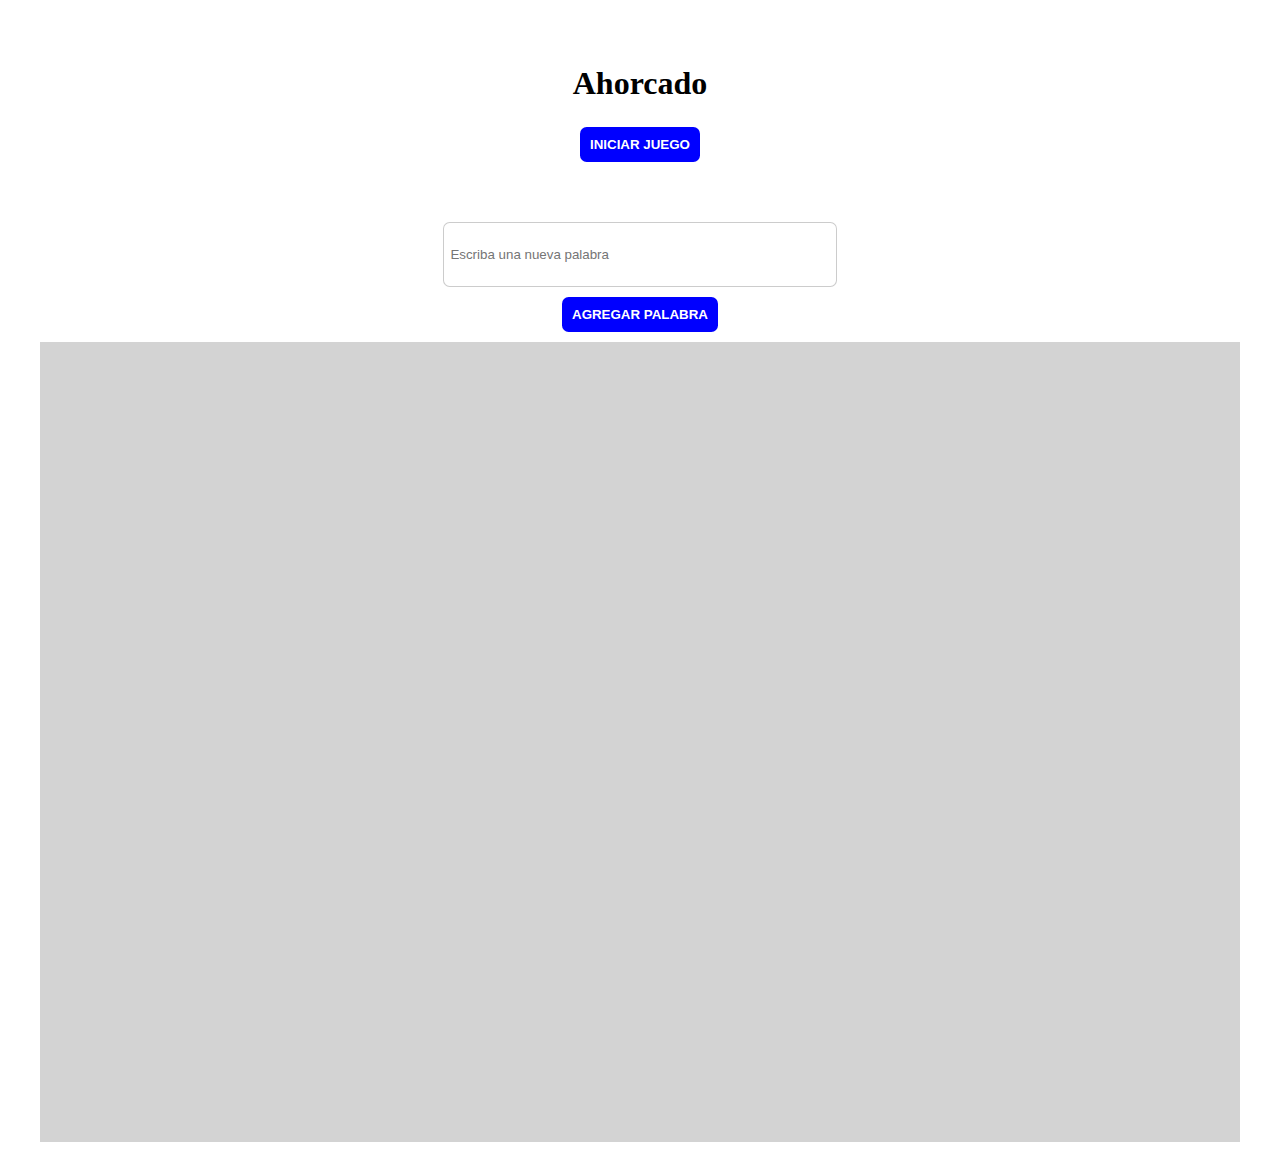
==== index.html @ 638aba7a "Initial commit" ====
<!DOCTYPE html>
<html lang="en">
  <head>
    <meta charset="UTF-8" />
    <meta name="viewport" content="width=device-width, initial-scale=1.0" />
    <meta http-equiv="X-UA-Compatible" content="ie=edge" />
    <title>Ahorcado</title>
    <link rel="stylesheet" href="style.css">
  </head>
  <body>
    <div style="text-align:center; margin: 50px 0px;">
      <h1 class="titulo">Ahorcado</h1>
      <button class="btn" id="iniciar-juego">INICIAR JUEGO</button>
    </div>
    <div style="text-align:center">
      <input class="text-input" type="text" id="input-nueva-palabra" placeholder="Escriba una nueva palabra">
      <button class="btn" id="nueva-palabra">AGREGAR PALABRA</button> 
    </div>
    <div style="text-align:center;">
      <canvas id="ahorcado" height="800px" width="1200px"></canvas>
    </div>
    <script type="text/javascript" src="canvas.js"></script>
    <script type="text/javascript" src="ahorcado.js"></script>
  </body>
</html>
---- style.css ----
.titulo {
  padding: 15px;
  width: 30vw;
  margin: auto;

}

.btn {
  border: 0;
  color: white;
  font-weight: bold;
  background-color: blue;
  padding: 10px;
  margin-top: 10px;
  margin-bottom: 10px;
  border-radius: 0.5em;
}

.text-input {
  border-radius: 0.5em;
  border: 1px solid rgba(0, 0, 0, 0.2);
  display: block;
  padding: 0.5em;
  width: 30%;
  height: 50px;
  margin-left: auto;
  margin-right: auto;
}
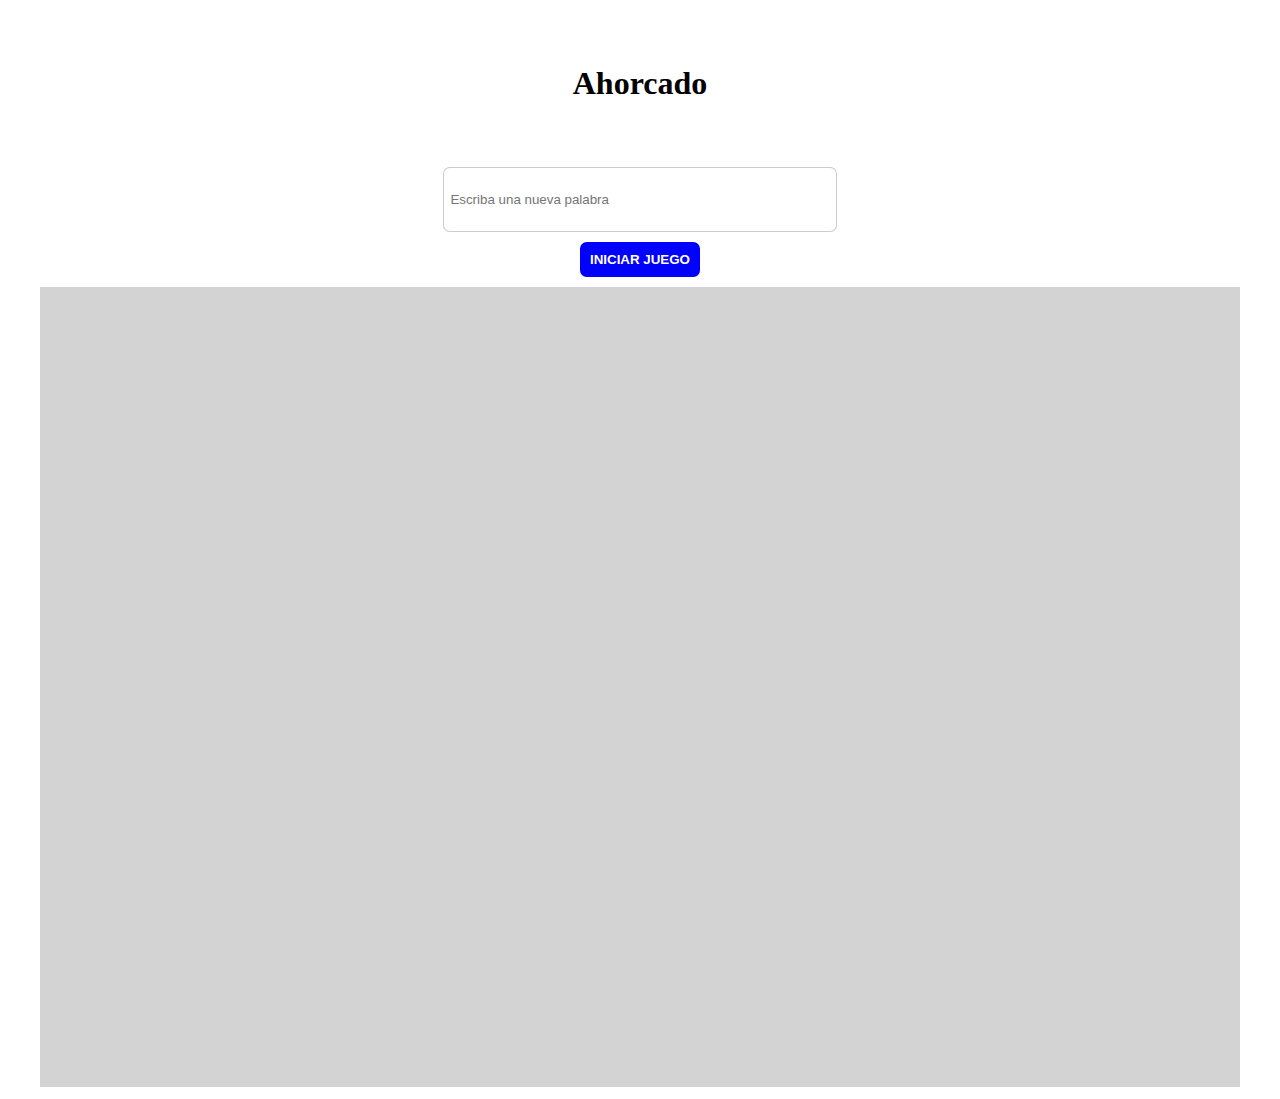
==== commit 38b3382c: "git commit" ====
--- a/index.html
+++ b/index.html
@@ -10,14 +10,17 @@
   <body>
     <div style="text-align:center; margin: 50px 0px;">
       <h1 class="titulo">Ahorcado</h1>
-      <button class="btn" id="iniciar-juego">INICIAR JUEGO</button>
     </div>
     <div style="text-align:center">
-      <input class="text-input" type="text" id="input-nueva-palabra" placeholder="Escriba una nueva palabra">
-      <button class="btn" id="nueva-palabra">AGREGAR PALABRA</button> 
+      <input class="text-input" type="text" id="input-nueva-palabra" placeholder="Escriba una nueva palabra"> 
+      <button class="btn" id="iniciar-juego"">INICIAR JUEGO</button>
     </div>
     <div style="text-align:center;">
       <canvas id="ahorcado" height="800px" width="1200px"></canvas>
+    </div>
+    <div id="word-div">
+      <div id="letter-div"></div>
+      <div id="line-div"></div>
     </div>
     <script type="text/javascript" src="canvas.js"></script>
     <script type="text/javascript" src="ahorcado.js"></script>
--- a/style.css
+++ b/style.css
@@ -26,4 +26,10 @@
   height: 50px;
   margin-left: auto;
   margin-right: auto;
+}
+
+#line-div {
+  font-size: larger;
+  display: flex;
+  justify-content: space-evenly;
 }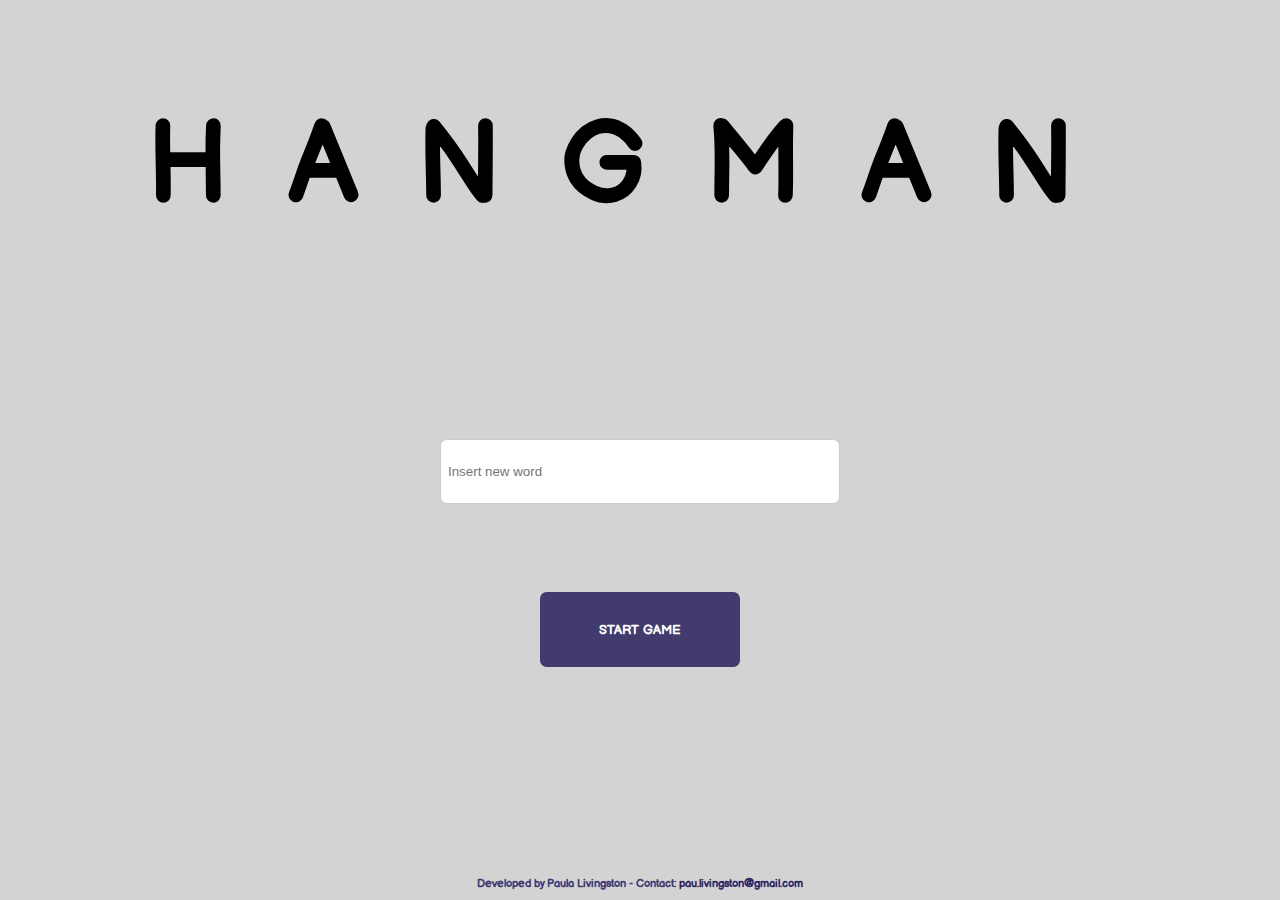
==== commit d2458c33: "git commit" ====
--- a/index.html
+++ b/index.html
@@ -4,25 +4,21 @@
     <meta charset="UTF-8" />
     <meta name="viewport" content="width=device-width, initial-scale=1.0" />
     <meta http-equiv="X-UA-Compatible" content="ie=edge" />
-    <title>Ahorcado</title>
+    <title>Hangman Game</title>
+    <link rel="icon" href="img/icon.png">
     <link rel="stylesheet" href="style.css">
   </head>
   <body>
-    <div style="text-align:center; margin: 50px 0px;">
-      <h1 class="titulo">Ahorcado</h1>
-    </div>
-    <div style="text-align:center">
-      <input class="text-input" type="text" id="input-nueva-palabra" placeholder="Escriba una nueva palabra"> 
-      <button class="btn" id="iniciar-juego"">INICIAR JUEGO</button>
-    </div>
-    <div style="text-align:center;">
-      <canvas id="ahorcado" height="800px" width="1200px"></canvas>
-    </div>
-    <div id="word-div">
-      <div id="letter-div"></div>
-      <div id="line-div"></div>
-    </div>
-    <script type="text/javascript" src="canvas.js"></script>
-    <script type="text/javascript" src="ahorcado.js"></script>
+    <header>
+      <h1 class="titulo">HANGMAN</h1>
+    </header>
+    <main class="main-index">
+      <input class="text-input" type="password" id="input-word" placeholder="Insert new word"> 
+      <button class="btn" id="start-game">START GAME</button>
+    </main>
+    <footer>
+      <h3 class="copyright">Developed by Paula Livingston - Contact: <a href="mailto:pau.livingston@gmail.com">pau.livingston@gmail.com</a></h3>
+    </footer>
+    <script type="text/javascript" src="main.js"></script>
   </body>
 </html>
--- a/style.css
+++ b/style.css
@@ -1,20 +1,50 @@
+
+* {
+  background-color: lightgray;
+  padding: 0;
+  margin: 0;
+  font-family: "BalsamiqSans";
+}
+
+body {
+  height: 100vh;
+  width: 100vw;
+  display: grid;
+  grid-template-rows: 40% 55% 5%;
+}
+
+header {
+  height: 100%;
+}
+
+.header-game {
+  display: flex;
+  justify-content: flex-end;
+}
 
 .titulo {
-  padding: 15px;
-  width: 30vw;
-  margin: auto;
-
+  background-color: transparent;
+  width: 100vw;
+  height: 100%;
+  text-align: center;
+  padding-top: 100px;
+  letter-spacing: 60px;
+  font-size: 700%;
 }
 
-.btn {
-  border: 0;
-  color: white;
-  font-weight: bold;
-  background-color: blue;
-  padding: 10px;
-  margin-top: 10px;
-  margin-bottom: 10px;
-  border-radius: 0.5em;
+.main-index {
+  display: flex;
+  flex-direction: column;
+  justify-content: space-evenly;
+  width: 100vw;
+  height: 80%;
+}
+
+.main-game {
+  display: flex;
+  justify-content: flex-end;
+  position: relative;
+  background-color: transparent;
 }
 
 .text-input {
@@ -26,10 +56,102 @@
   height: 50px;
   margin-left: auto;
   margin-right: auto;
+  background-color: white;
+  font-family: Arial, Helvetica, sans-serif;
 }
 
-#line-div {
-  font-size: larger;
+.btn {
+  border: 0;
+  color: white;
+  font-weight: bold;
+  background-color: rgb(65, 60, 109);
+  padding: 10px;
+  margin: 10px auto;
+  border-radius: 0.5em;
+  width: 200px;
+  height: 75px;
+}
+
+.btn:hover {
+  background-color: rgb(37, 33, 75);
+}
+
+.restart {
+  width: 100px;
+  height: 40px;
+  margin: 20px 20px auto auto;
+}
+
+.word-div {
+  position: absolute;
+  width: 800px;
+  height: auto;
+  bottom: 60px;
+  right: 100px;
+  display: flex;
+  flex-direction: row;
+  justify-content: space-evenly;
+  background-color: none; 
+}
+
+.letter-div {
+  font-size: 500%;
+  width: 60px;
   display: flex;
   justify-content: space-evenly;
-}+  position: absolute;
+  bottom: 30px;
+}
+
+.line {
+  font-size: 700%;
+  display: flex;
+  justify-content: space-evenly;
+  width: 60px;
+}
+
+footer {
+  display: flex;
+  justify-content: center;
+  align-items: flex-end;
+  width: 100vw;
+  
+}
+
+.copyright {
+  text-align: center;
+  width: 100vw;
+  padding-bottom: 10px;
+  font-size: 70%;
+  color: rgb(64, 58, 114);
+}
+
+a {
+  color: rgb(43, 37, 95);
+  text-decoration: none;
+}
+
+canvas {
+  position: fixed;
+  top: 0;
+  left: 0;
+  color: transparent;
+}
+
+
+
+/*FONTS*/
+
+@font-face {
+  font-family: "BalsamiqSans";
+  font-style: normal;
+  font-weight: normal;
+  src: url('fonts/BalsamiqSans-Regular.ttf');
+}
+
+@font-face {
+  font-family: "ConcertOne";
+  font-style: normal;
+  font-weight: normal;
+  src: url('fonts/ConcertOne-Regular.ttf');
+}
